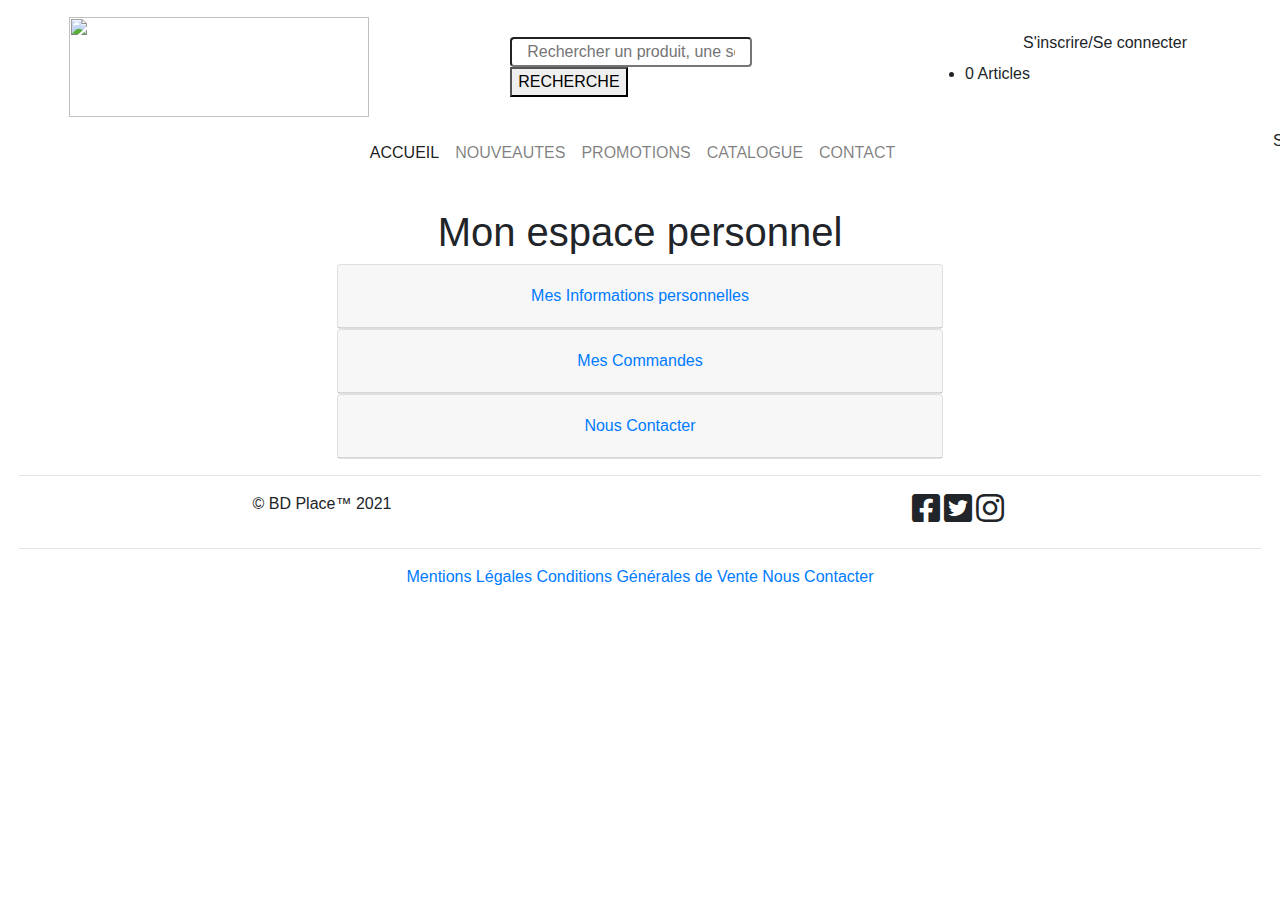
==== account.html @ 12ca0730 "MAJ Depot" ====
<!DOCTYPE html>
<html lang="en">
<head>
    <meta charset="UTF-8">
    <meta name="viewport" content="width=device-width, initial-scale=1.0">
    <link rel="stylesheet" href="https://stackpath.bootstrapcdn.com/bootstrap/4.4.1/css/bootstrap.min.css" integrity="sha384-Vkoo8x4CGsO3+Hhxv8T/Q5PaXtkKtu6ug5TOeNV6gBiFeWPGFN9MuhOf23Q9Ifjh" crossorigin="anonymous">
    <link rel="stylesheet" href="https://cdnjs.cloudflare.com/ajax/libs/font-awesome/5.9.0/css/all.css">
    <link rel="stylesheet" href="https://maxcdn.bootstrapcdn.com/font-awesome/4.5.0/css/font-awesome.min.css">
    <link rel="stylesheet" href="./css/style.css" type="text/css"/>
    <link rel="stylesheet" href="./css/login.css" type="text/css"/>
    <link rel="stylesheet" href="./css/account.css" type="text/css"/>
    <link rel="stylesheet" href="./css/index.css">
    <title>BD Place</title>
</head>
<body class="p-1">
    <!--Header-->
    <div class="bg-white header mb-3">
        <div class="container-fluid">
            <div class="row ">
                <nav class="col navbar navbar-expand-lg navbar-light d-flex flex-wrap justify-content-center" >
                        

                    <!--Bouton menu petits écrans-->
                    <div class="menu d-flex justify-content-center">
                        <button class="navbar-toggler" type="button" data-toggle="collapse" data-target="#navbarContent" >
                            <span class="navbar-toggler-icon"></span>
                        </button>
                    </div>

                    <!--Affichage logo-->              
                    <div class="brand  col-8 order-lg-1 col-lg-4 d-flex justify-content-center">
                        <a class="navbar-brand " href="./index.html"><img src="./pictures/logo_m3.jpg" width="300px" height="100px" alt=""></a>
                    </div>

                
                    <!--Bloc à droite: boutin connection/panier-->
                    <div class="right   col-12 d-flex  flex-column order-lg-3 col-lg-3 mb-2">
                        <!--Bouton Connexion-->
                        <div id="connectButton" class="connect-button text-center col">
                        <!--Si pas connecté/inscrit-->
                            <a class="btn btn-connection" href="./login.html" role="button">S'inscrire/Se connecter</a>
                        </div>
                        <div id="userMsg" style="display:none">
                        <!--Message si utilisateur Connecté-->
                            <a class="btn btn-connection" href="./account.html" role="button">Mon Compte</a>
                        </div>

                        <!--Panier et bloc panier-->                     
                        <form method="get" action="./panier.html">
                            <li class="search-n-cart">
                                <div class="dropdown">
                                    <div id="cart" class="cart">
                                      <p><span class="glyphicon glyphicon-shopping-cart"></span> 
                                        <span id="in-cart-items-num">0</span> 
                                        <span class="caret">Articles</span>
                                      </p>
                                    </div>
                                    <ul id="cart-dropdown" class="cart-dropdown dropdown-menu pull-right">
                                      <li id="empty-cart-msg"><a>Votre panier est vide</a></li>
                                      <li class="divider hidden"></li>
                                      <li class="go-to-cart hidden"><button class="btn btn-primary center-block btnPanier">Voir le panier</button></li>
                                    </ul>
                                </div>
                            </li>
                        </form>                                                                                   
                    </div>

                        <!--Barre de recherche-->
                    <div class="search order-lg-2 col-lg-5 d-flex justify-content-center">
                        <form>
                            <input class="rounded col-lg-8" type="text"  id="searchInput" name="key_word" onclick="Search1()"  placeholder="Rechercher un produit, une série, un auteur..." />
                            <button class="btn-search" onclick="Search()">RECHERCHE</button>
                        </form>
                    </div>


                    

                        <!--Menu-->

                    <div id="navbarContent" class="collapse navbar-collapse order-lg-4 col-12" >
                        <ul class="navbar-nav col-md-12 justify-content-center">
                            <li class="nav-item active">
                                <a class="nav-link" href="./index.html">ACCUEIL</a>
                            </li>
                            <li class="nav-item">
                                <a class="nav-link" href="./nouveautes.html">NOUVEAUTES</a>
                            </li>
                            <li class="nav-item">
                                <a class="nav-link" href="./promotions.html">PROMOTIONS</a>
                            </li>
                            <li class="nav-item">
                                <a class="nav-link" href="./catalogue.html">CATALOGUE</a>
                            </li>
                            <li class="nav-item">
                                <a class="nav-link" href="./contact.html">CONTACT</a>
                            </li>
                        </ul>

                            <hr>

                        <!--Bouton menu deroulant pour inscription-->    
                        <div class="smally">
                            <!--Bouton Connexion-->
                            <div id="connectButton" class="connect-button text-center col">
                                <!--Si pas connecté/inscrit-->
                                <a class="btn btn-smally" href="./login.html" role="button">S'inscrire/Se connecter</a>
                            </div>
                            <div id="userMsg" style="display:none">
                                <!--Message si utilisateur Connecté-->
                                <a class="btn btn-smally" href="./account.html" role="button">Mon Compte</a>
                            </div>
                        </div>
                    </div>
                </nav>
            </div>
                
        </div>    
    </div>

     <!--Fin header-->
  <!--Corps de Page-->
  <main>
    <div class="container-fluid account col col-md-6">
      <div class="userPage text-center">
        <h1>Mon espace personnel</h1>
        <!--Blocs deroulant Infos perso-->
        <div id="accordion">
          <div class="card account-cards">
            <div class="card-header" id="headingOne">
            <h5 class="mb-0">
            <button class="btn btn-link collapsed" data-toggle="collapse" data-target="#collapseOne" aria-expanded="true" aria-controls="collapseOne">
              Mes Informations personnelles
            </button>
            </h5>
            </div>
            <div id="collapseOne" class="collapse" aria-labelledby="headingOne" data-parent="#accordion">
              <div class="card-body">
                <hr>
                <!--Nom et Prénom-->
               <p class="font-weight-bold"> Votre identité:  <span id="infoFirstNameUser"></span> - </span><span id="infoLastNameUser"></span></p>
               <p>
                <a class="btn" data-toggle="collapse" href="#collapseAddModifyIdentity" role="button" aria-expanded="false" aria-controls="collapseAddModifyIdentity">
                  Ajouter/Modifier Nom et prénom
                </a>
              </p>
              <div class="collapse" id="collapseAddModifyIdentity">
                <div class="card-identity card-body">
                  <form name='form-identity'>
                    <p><input type="text" class="form-control identity" id="userFirstName" placeholder="Votre Prénom" required></p>
                    <p><input type="text" class="form-control identity" id="userLastName" placeholder="Votre Nom" required></p>
                    <input id="rgstr_btn" type="submit" value="Valider" onclick="storeIdentity(); return false;">
                  </form>
                </div>
              </div>
              <hr>
                <!--Mail-->
               <p class="font-weight-bold"> Votre adresse mail: <span id="infoMailUser"></span></p>
               <p>
                <a class="btn" data-toggle="collapse" href="#collapseModifyMail" role="button" aria-expanded="false" aria-controls="collapseModifyMail">
                  Modifier Mon Mail
                </a>
              </p>
              <div class="collapse" id="collapseModifyMail">
                <div class="card-mail card-body">
                  <form name='form-mail'>
                    <input type="email" id="user_mail" placeholder="Nouvelle Adresse mail" required>
                    <input id="rgstr_btn" type="submit" value="Valider" onclick="store(); return false;">
                  </form>
                </div>
              </div>
              <hr>
              <!--Adresse-->
               <p class="font-weight-bold"> Votre adresse:</p>  <span id="infoAddressUser"></span><br><span id="infoCityUser"></span>
               <p>
                <a class="btn" data-toggle="collapse" href="#collapseAddModifyAddress" role="button" aria-expanded="false" aria-controls="collapseAddModifyAddress">
                  Ajouter/Modifier adresse
                </a>
              </p>
              <div class="collapse" id="collapseAddModifyAddress">
                <div class="card-address card-body">
                  <form name='form-address'>
                    <p><input type="text" class="form-control address" id="userAddress" placeholder="Numéro + nom de la voie..." required></p>
                    <p><input type="text" class="form-control address" id="userCityZip" placeholder="CODEPOSTAL VILLE" required></p>
                    <input id="rgstr_btn" type="submit" value="Valider" onclick="storeAddress(); return false;">
                  </form>
                </div>
              </div>
              </div>
            </div>
            
          </div>

         <!--Blocs deroulant Historique Commandes-->    
         
          <div class="card account-cards">
            <div class="card-header" id="headingTwo">
            <h5 class="mb-0">
            <button class="btn btn-link collapsed " data-toggle="collapse" data-target="#collapseTwo" aria-expanded="false" aria-controls="collapseTwo">
              Mes Commandes
            </button>
            </h5>
            </div>
            <div id="collapseTwo" class="collapse" aria-labelledby="headingTwo" data-parent="#accordion">
              <div class="card-body">
               <p>Votre historique de commandes: </p> 
               <table class="table table-striped table-responsive-sm">
                <thead>
                  <tr>
                    <th scope="col">Référence</th>
                    <th scope="col">Date</th>
                    <th scope="col">Montant</th>
                    <th scope="col">Facture</th>
                  </tr>
                </thead>
                <tbody>
                  <tr>
                    <th scope="row">FDGTRE</th>
                    <td>21/09/2020</td>
                    <td>42.90€</td>
                    <td><i class="fas fa-file-invoice"></i></td>
                  </tr>
                  <tr>
                    <th scope="row">JHDVBT</th>
                    <td>16/12/2020</td>
                    <td>21.90€</td>
                    <td><i class="fas fa-file-invoice"></i></td>
                  </tr>
                  <tr>
                    <th scope="row">MORCJO</th>
                    <td>03/01/2021</td>
                    <td>64.80€</td>
                    <td><i class="fas fa-file-invoice"></i></td>
                  </tr>
                </tbody>
              </table>
              </div>
            </div>   
          </div>
        <!--Blocs deroulant Factures "Annulé"   
         
        <div class="card account-cards">
          <div class="card-header" id="headingThree">
          <h5 class="mb-0">
          <button class="btn btn-link collapsed " data-toggle="collapse" data-target="#collapseThree" aria-expanded="false" aria-controls="collapseThree">
            Mes Factures
          </button>
          </h5>
          </div>
          <div id="collapseThree" class="collapse" aria-labelledby="headingThree" data-parent="#accordion">
            <div class="card-body">
             <p>Vos Factures: </p> 
            </div>
          </div>   
        </div>--> 

        <!--Blocs deroulant Contact-->    
         
        <div class="card account-cards">
          <div class="card-header" id="headingFour">
          <h5 class="mb-0">
          <button class="btn btn-link collapsed " data-toggle="collapse" data-target="#collapseFour" aria-expanded="false" aria-controls="collapseFour">
            Nous Contacter
          </button>
          </h5>
          </div>
          <div id="collapseFour" class="collapse" aria-labelledby="headingFour" data-parent="#accordion">
            <div class="card-body">
             <form>
              <div class="form-group">
                <label for="exampleFormControlSelect1">Mon Message concerne:</label>
                <select class="form-control" id="exampleFormControlSelect1">
                  <option>Un renseignement sur un produit</option>
                  <option>Une commande</option>
                  <option>Une réclamation</option>
                  <option>Une demande de retour</option>
                </select>
              </div>
              <div class="form-group">
                <label for="exampleFormControlTextarea1">Message:</label>
                <textarea class="form-control" id="exampleFormControlTextarea1" rows="3"></textarea>
              </div>
              <input id="rgstr_btn" type="submit" value="Envoyer Message" onclick="">
            </form>
            </div>
          </div>   
        </div>
        </div>
      
    </div>
</main>
  
<!--Footer-->
  <footer class="footer">
    
    <div class="container-fluid">
      <hr>
      <div class="row">
        <div class="copyright col-12 col-md-6 text-center">
          <p>© BD Place™ 2021</p>
        </div>
        <div class="social col-12 col-md-6 text-center">
          
          <i class="fab fa-2x fa-facebook-square"></i>
          <i class="fab fa-2x fa-twitter-square"></i>
          <i class="fab fa-2x fa-instagram"></i>
        </div>
      </div>
      <hr>
      <div class="row">
        <div class="legal col text-center">
        <a href="">Mentions Légales</a>
        <a href="">Conditions Générales de Vente</a>
        <a href="./contact.html">Nous Contacter</a>
      </div>
    </div>
    </div>
  </footer>
   <script src="https://code.jquery.com/jquery-3.4.1.slim.min.js" integrity="sha384-J6qa4849blE2+poT4WnyKhv5vZF5SrPo0iEjwBvKU7imGFAV0wwj1yYfoRSJoZ+n" crossorigin="anonymous"></script>
     <script src="https://stackpath.bootstrapcdn.com/bootstrap/4.4.1/js/bootstrap.min.js" integrity="sha384-wfSDF2E50Y2D1uUdj0O3uMBJnjuUD4Ih7YwaYd1iqfktj0Uod8GCExl3Og8ifwB6" crossorigin="anonymous"></script>
<script src="./js/account.js"></script>

    <script>               
    function  Search() {
      console.log(searchInput);
      window.event.returnValue = false;
      window.location = "./catalogue.html";
    }      
    function  Search1() {
      enterSearch.forEach(function (a) {
        a.addEventListener('keypress', function (e) {
            let key = e.which || e.keyCode;
            if (key === 13) {
              window.event.returnValue = false;
              window.location = "./catalogue.html";
            }
        })
      })                  
    }
    </script>
</body>
</html>
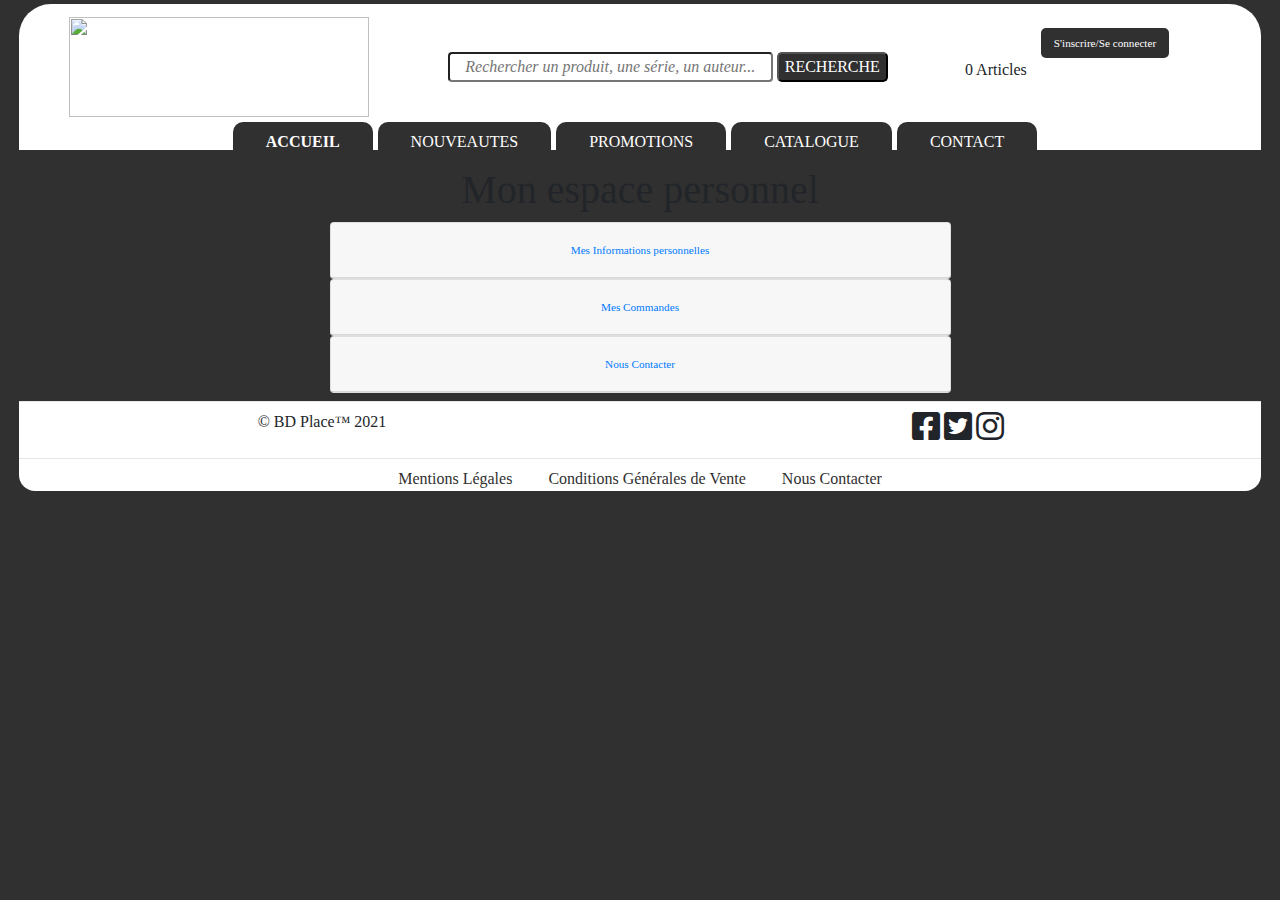
==== commit 37b4e50f: "MAJ Panier" ====
--- a/account.html
+++ b/account.html
@@ -58,7 +58,7 @@
                                     <ul id="cart-dropdown" class="cart-dropdown dropdown-menu pull-right">
                                       <li id="empty-cart-msg"><a>Votre panier est vide</a></li>
                                       <li class="divider hidden"></li>
-                                      <li class="go-to-cart hidden"><button class="btn btn-primary center-block btnPanier">Voir le panier</button></li>
+                                      <li class="go-to-cart d-flex justify-content-center hidden"><button class="btn btn-primary center-block btnPanier">Voir le panier</button></li>
                                     </ul>
                                 </div>
                             </li>
@@ -319,6 +319,7 @@
    <script src="https://code.jquery.com/jquery-3.4.1.slim.min.js" integrity="sha384-J6qa4849blE2+poT4WnyKhv5vZF5SrPo0iEjwBvKU7imGFAV0wwj1yYfoRSJoZ+n" crossorigin="anonymous"></script>
      <script src="https://stackpath.bootstrapcdn.com/bootstrap/4.4.1/js/bootstrap.min.js" integrity="sha384-wfSDF2E50Y2D1uUdj0O3uMBJnjuUD4Ih7YwaYd1iqfktj0Uod8GCExl3Og8ifwB6" crossorigin="anonymous"></script>
 <script src="./js/account.js"></script>
+<script defer src="./js/panier.js"></script>
 
     <script>               
     function  Search() {
--- a/css/index.css
+++ b/css/index.css
@@ -0,0 +1,373 @@
+body {
+  background-color: #313030;
+  font-family: "Roboto Slab", serif;
+  margin: 0 15px 0 15px;
+}
+
+.container-fluid {
+  padding-left: 0;
+  padding-right: 0;
+}
+
+/*Header*/
+.header {
+  border-top-left-radius: 2rem;
+  border-top-right-radius: 2rem;
+}
+
+.search input {
+  font-style: italic;
+  width: 60vw;
+}
+
+.search {
+  z-index: 12;
+}
+
+.nav-link {
+  color: white !important;
+}
+
+.navbar-light .navbar-nav .active > .nav-link,
+.navbar-light .navbar-nav .nav-link:hover {
+  color: white;
+  font-weight: bold;
+}
+
+#moins,
+#plus,
+.btnPanier,
+.btn-search,
+.btn-connection,
+.btn-smally {
+  background-color: #313030;
+  color: white;
+  border-radius: 5px;
+}
+/*Transition menu*/
+.navbar-collapse {
+  position: fixed;
+  top: 70px;
+  z-index: 10;
+  width: 250px;
+}
+
+.navbar-collapse.collapsing {
+  left: -75%;
+  transition: height 0s ease;
+}
+
+.navbar-collapse.show {
+  left: 0;
+  transition: left 300ms ease-in-out;
+  background-color: rgba(49, 48, 48, 0.9);
+  /* background-color: white; */
+  margin: 0.2em;
+  padding: 2em;
+  z-index: 50;
+}
+
+.navbar-toggler.collapsed ~ .navbar-collapse {
+  transition: left 500ms ease-in-out;
+}
+
+/*Fin transition Menu*/
+
+@media (min-width: 992px) {
+  ul li {
+    background-color: #313030;
+    margin-left: 5px;
+    border-top-left-radius: 10px;
+    border-top-right-radius: 10px;
+    padding-left: 25px;
+    padding-right: 25px;
+  }
+
+  .navbar-collapse {
+    position: static;
+    margin-bottom: -20px;
+  }
+
+  .navbar-light .navbar-nav .nav-link {
+    color: white !important;
+  }
+
+  .nav-link {
+    color: white !important;
+  }
+
+  .navbar-light .navbar-nav .active > .nav-link,
+  .navbar-light .navbar-nav .nav-link:hover {
+    color: white !important ;
+    font-weight: bold;
+  }
+
+  .smally {
+    display: none;
+  }
+
+  .search input {
+    width: 30vw;
+  }
+}
+
+@media (max-width: 991px) {
+  .btn-connection,
+  .basket-p {
+    display: none;
+  }
+
+  .basket {
+    border: none !important;
+  }
+
+  .navbar-brand img {
+    width: 150px;
+    height: 50px;
+  }
+}
+
+@media (max-width: 576px) {
+  .btn-search {
+    font-size: 0.5em;
+  }
+
+  .search input {
+    font-size: 0.5em;
+    width: 40vw;
+  }
+}
+
+@media (max-width: 320px) {
+  .navbar-brand img {
+    width: 100px;
+    height: 50px;
+  }
+}
+
+/*Footer*/
+.footer {
+  background: #ffffff;
+  border-radius: 0em 0em 1em 1em;
+  margin-top: 0.3em;
+  position: sticky;
+  width: 100%;
+  height: auto;
+}
+
+hr {
+  margin-top: 0.5rem;
+  margin-bottom: 0.5rem;
+  border: 0;
+  border-top: 1px solid rgba(0, 0, 0, 0.1);
+}
+
+a {
+  color: #313030;
+}
+
+/* a:hover {
+    color: red;
+  } */
+
+@media (max-width: 992px) {
+  .legal {
+    display: flex;
+    flex-direction: column;
+  }
+  .legal a {
+    padding: 0.1em;
+  }
+}
+
+@media (min-width: 992px) {
+  .copyright {
+    font-size: 1em;
+  }
+  .legal a {
+    padding: 1em;
+  }
+}
+
+/*MAIN Code CSS GREG*/
+
+@media (max-width: 00px) {
+  .categories {
+    margin-bottom: 20px;
+  }
+}
+
+@media (max-width: 500px) {
+  .carousel-indicators {
+    display: none;
+  }
+}
+
+@media (max-width: 500px) {
+  /* .bg-Categories {
+    border-bottom-right-radius: 100px;
+    border-top-left-radius: 0px;
+    } */
+
+  .carousel-caption {
+    bottom: 0;
+    background-color: rgba(0, 0, 0, 0.5);
+  }
+
+  .carousel-caption h4 {
+    font-size: small;
+    margin-bottom: 0px;
+  }
+
+  .carousel-caption p {
+    font-size: 10px;
+  }
+
+  /*.carousel-indicators {
+  display: none;
+    } */
+}
+
+h4 {
+  margin-top: 0.5rem;
+}
+.carousel-indicators {
+  background-color: rgba(0, 0, 0, 0.5);
+  bottom: 0%;
+  margin-top: 0px;
+  margin-bottom: 0px;
+  margin-right: 0px;
+  margin-left: 0px;
+  padding-top: 0px;
+  padding-bottom: 0px;
+}
+
+.carousel-caption {
+  background-color: rgba(0, 0, 0, 0.5);
+  left: 0%;
+  margin-top: 0px;
+  margin-bottom: 2px;
+  margin-right: 0px;
+  margin-left: 0px;
+  padding-top: 0px;
+  padding-bottom: 0px;
+}
+
+.carousel-caption p {
+  margin-top: 0px;
+  margin-bottom: 0px;
+  margin-right: 0px;
+  margin-left: 0px;
+  padding-top: 0px;
+  padding-bottom: 10px;
+}
+
+.carousel-caption h4 {
+  margin-top: 0px;
+  margin-bottom: 0px;
+  margin-right: 0px;
+  margin-left: 0px;
+  padding-top: 10px;
+  padding-bottom: 0px;
+}
+
+.sidenav {
+  height: 100%;
+  /* width: ;
+    position: ; */
+  z-index: 1;
+  top: 0;
+  left: 0;
+  background-color: #111;
+  overflow-x: hidden;
+  padding-top: 20px;
+}
+
+.sidenav a {
+  padding: 6px 6px 6px 32px;
+  text-decoration: none;
+  font-size: 25px;
+  color: #818181;
+  display: block;
+}
+
+.sidenav a:hover {
+  color: #000000;
+}
+
+.categories {
+  padding-left: 5%;
+  margin-top: 15px;
+  margin-bottom: 20px;
+  color: rgb(0, 0, 0);
+}
+
+.row {
+  right: 0%;
+}
+
+.sidenav {
+  border-radius: 10px;
+  padding-top: 10px;
+}
+
+.bg-Categories {
+  /* border-bottom-right-radius: 30px;
+    border-top-left-radius: 30px; */
+  padding-top: 10px;
+}
+
+.font-auteur {
+  font-weight: 200;
+}
+
+.font-serie {
+  font-weight: 400;
+}
+
+.btn {
+  line-height: 1rem;
+  font-size: 0.7rem;
+  bottom: 0;
+}
+
+.card-footer {
+  line-height: 0.3rem;
+  font-size: 0.7rem;
+}
+
+.card-body {
+  padding-right: 0.3rem;
+  padding-left: 0.3rem;
+}
+
+@media screen and (max-height: 450px) {
+  .sidenav {
+    padding-top: 15px;
+  }
+  .sidenav a {
+    font-size: 18px;
+  }
+}
+
+/* Header avec bouton panier et autres modifs*/
+
+li {
+  list-style: none;
+}
+
+#boutonQuiAjouteAuPanier {
+  color: white;
+}
+
+.cart-item,
+.empty-cart-msg,
+.go-to-cart {
+  background-color: white;
+}
+
+.btnPanier {
+  background-color: #313030;
+  color: white;
+  border-radius: 5px;
+}
